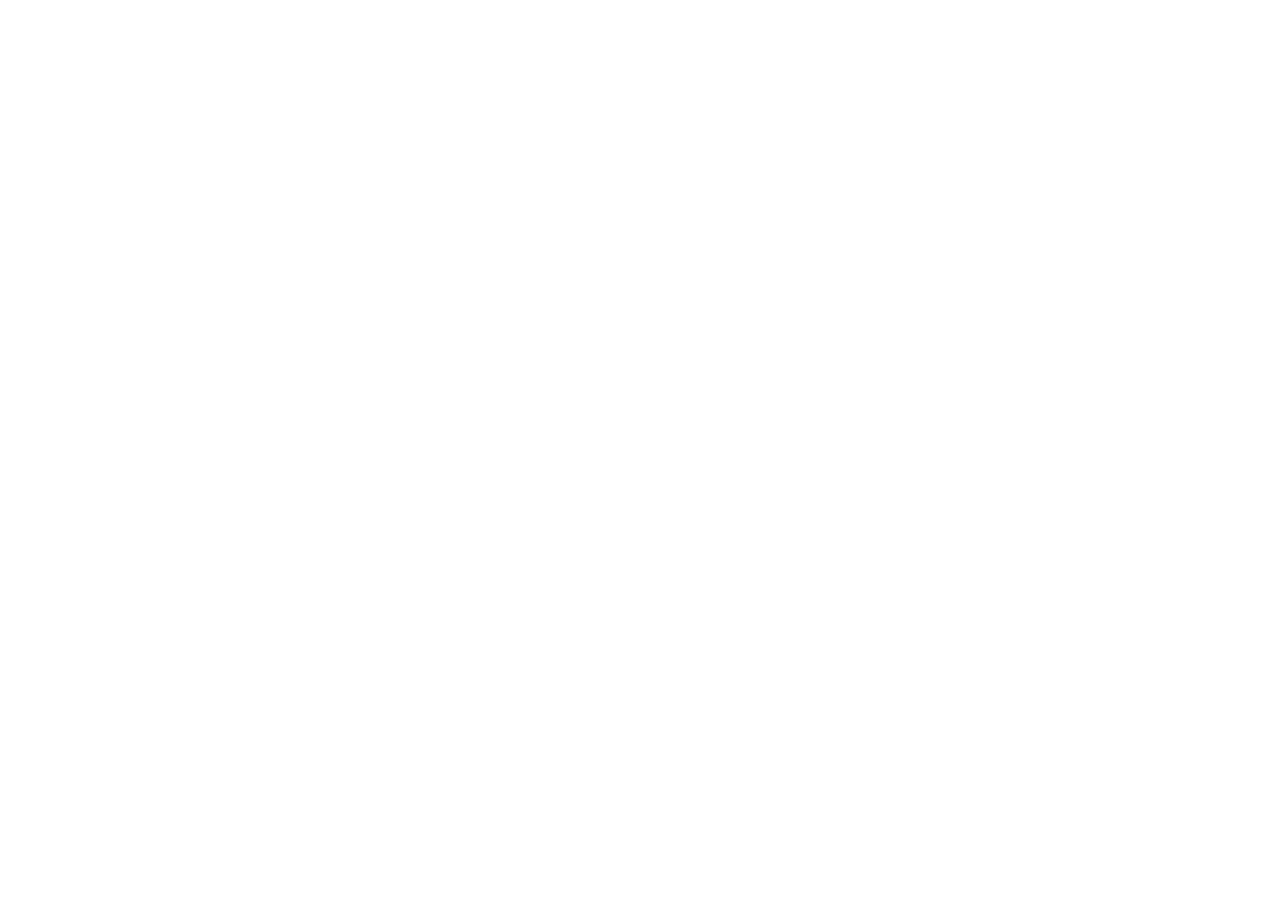
==== resources/client/index.html @ 7fcfb11c "Started Phase 3 development" ====
<!DOCTYPE html>
<html>

<head>
    <title>Demo page</title>
    <link rel="stylesheet" type="text/css" href="/client/css/styles.css">
    <script src="/client/js/index.js"></script>
    <link rel="shortcut icon" href="/client/favicon.ico" type="image/x-icon">
</head>

<body onload="pageLoad()">
<div id="content">
    <div id="testDiv"></div>
</div>
</body>

</html>
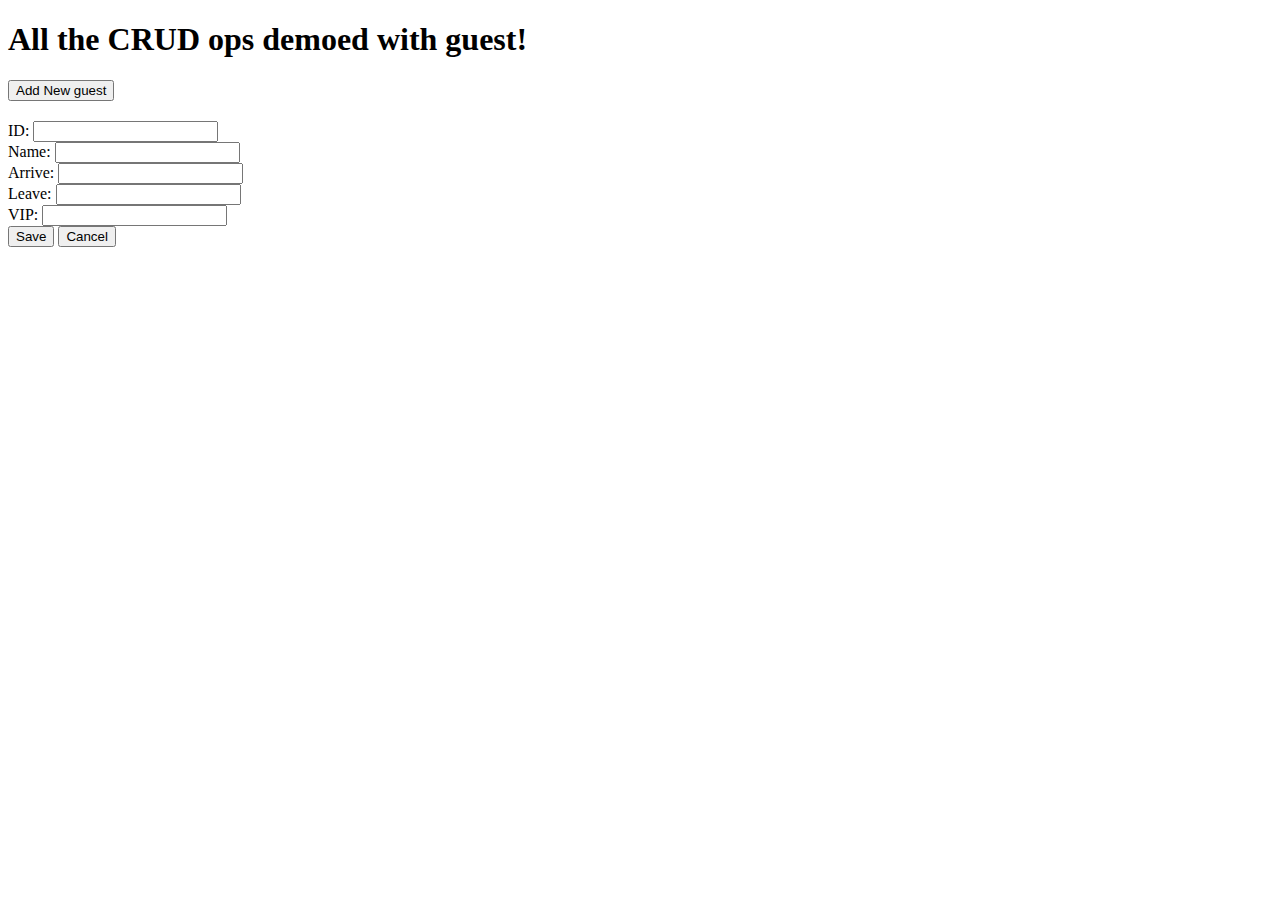
==== commit 084b4142: "More phase 3 development" ====
--- a/resources/client/index.html
+++ b/resources/client/index.html
@@ -10,8 +10,42 @@
 
 <body onload="pageLoad()">
 <div id="content">
-    <div id="testDiv"></div>
+
+    <div id="pageHeader">
+        <h1>All the CRUD ops demoed with guest!</h1>
+        <div class="floatRight"><button id="newButton" class="editButton">Add New guest</button></div>
+    </div>
+
+    <div id="listDiv"></div>
+
+    <div id="editDiv">
+        <h2 id="editHeading"></h2>
+        <form id="guestForm">
+            <div>
+                <label for="guestID" class="label">ID:</label>
+                <input type="text" name="ID" id="guestID">
+            </div>
+            <div>
+                <label for="guestName" class="Name">Name:</label>
+                <input type="text" name="Name" id="guestName">
+            </div>
+            <div>
+                <label for="guestArrive" class="label">Arrive:</label>
+                <input type="text" name="Arrive" id="guestArrive">
+            </div>
+            <div>
+                <label for="guestLeave" class="label">Leave:</label>
+                <input type="text" name="Leave" id="guestLeave">
+            </div>
+            <div>
+                <label for="guestVIP" class="label">VIP:</label>
+                <input type="text" name="VIP" id="guestVIP">
+            </div>
+            <div>
+                <input type="submit" value="Save" id="saveButton">
+                <input type="submit" value="Cancel" id="cancelButton">
+            </div>
+        </form>
+    </div>
 </div>
 </body>
-
-</html>
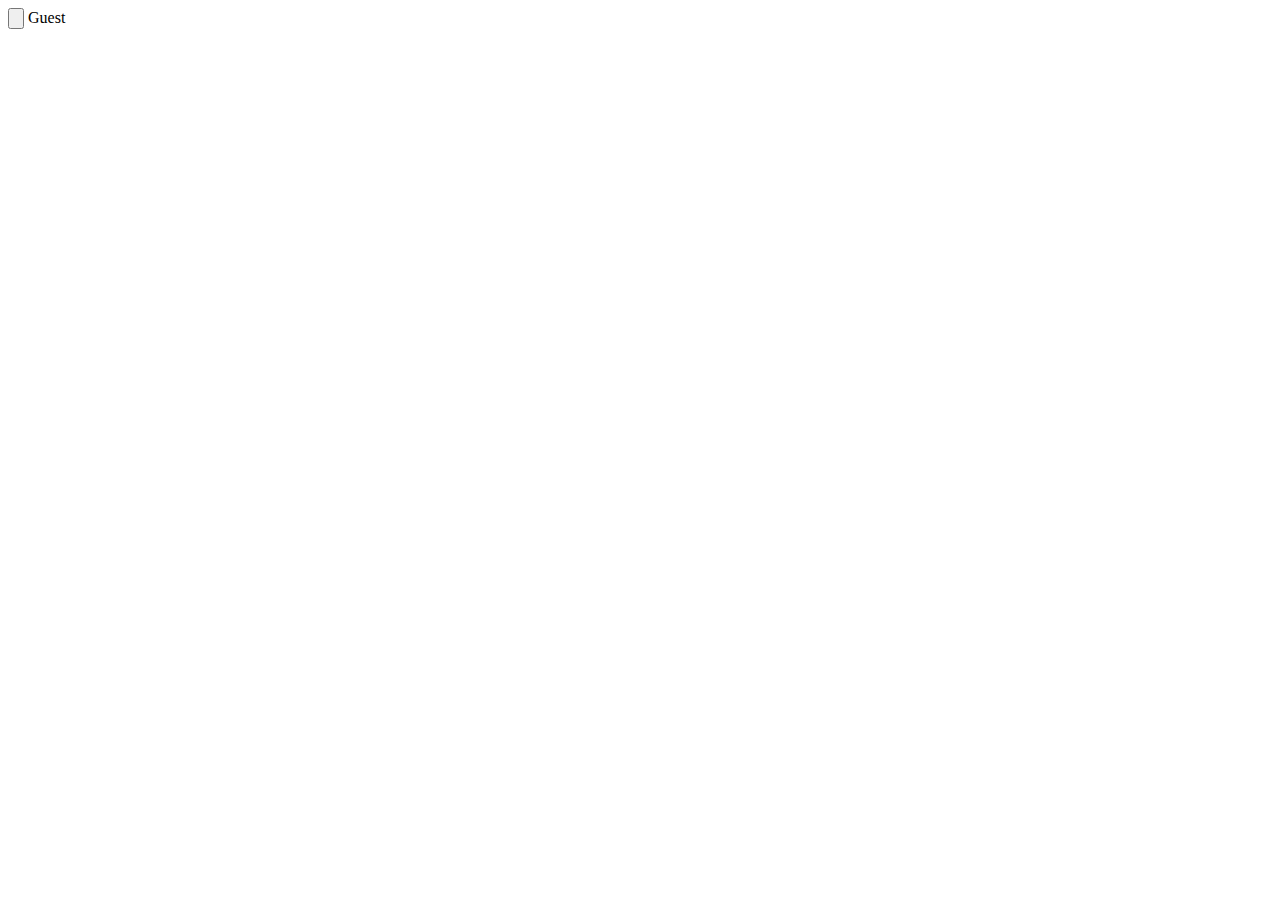
==== commit db8caed0: "Continued HTML" ====
--- a/resources/client/index.html
+++ b/resources/client/index.html
@@ -1,51 +1,11 @@
 <!DOCTYPE html>
 <html>
-
 <head>
-    <title>Demo page</title>
-    <link rel="stylesheet" type="text/css" href="/client/css/styles.css">
     <script src="/client/js/index.js"></script>
-    <link rel="shortcut icon" href="/client/favicon.ico" type="image/x-icon">
 </head>
-
 <body onload="pageLoad()">
-<div id="content">
-
-    <div id="pageHeader">
-        <h1>All the CRUD ops demoed with guest!</h1>
-        <div class="floatRight"><button id="newButton" class="editButton">Add New guest</button></div>
-    </div>
-
-    <div id="listDiv"></div>
-
-    <div id="editDiv">
-        <h2 id="editHeading"></h2>
-        <form id="guestForm">
-            <div>
-                <label for="guestID" class="label">ID:</label>
-                <input type="text" name="ID" id="guestID">
-            </div>
-            <div>
-                <label for="guestName" class="Name">Name:</label>
-                <input type="text" name="Name" id="guestName">
-            </div>
-            <div>
-                <label for="guestArrive" class="label">Arrive:</label>
-                <input type="text" name="Arrive" id="guestArrive">
-            </div>
-            <div>
-                <label for="guestLeave" class="label">Leave:</label>
-                <input type="text" name="Leave" id="guestLeave">
-            </div>
-            <div>
-                <label for="guestVIP" class="label">VIP:</label>
-                <input type="text" name="VIP" id="guestVIP">
-            </div>
-            <div>
-                <input type="submit" value="Save" id="saveButton">
-                <input type="submit" value="Cancel" id="cancelButton">
-            </div>
-        </form>
-    </div>
-</div>
+<input type="button" id="GuestButton">
+<label for="GuestButton">Guest</label>
+<div id="listDiv"></div>
 </body>
+</html>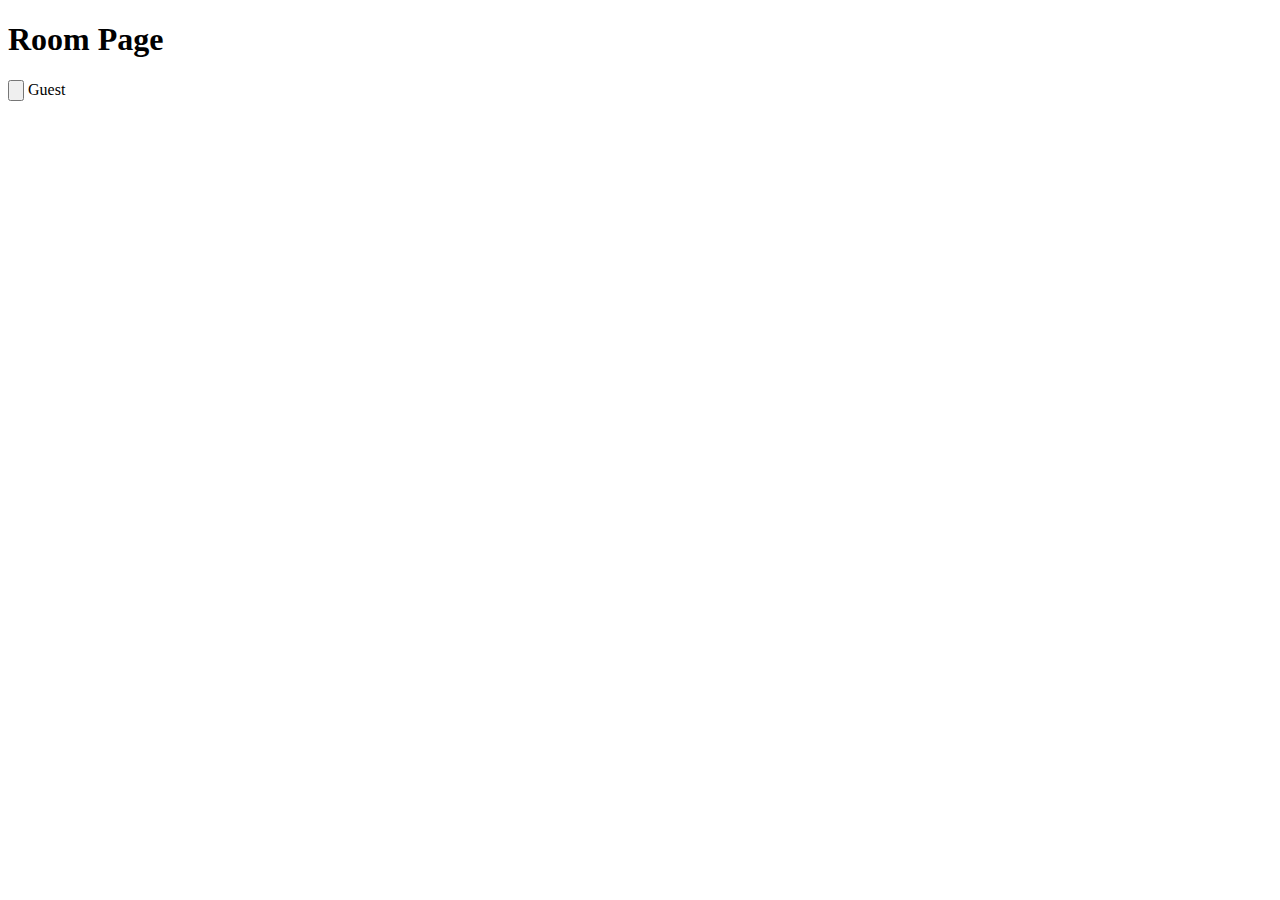
==== commit a5876270: "AHHHHHHHHHHH BUGS" ====
--- a/resources/client/index.html
+++ b/resources/client/index.html
@@ -2,10 +2,17 @@
 <html>
 <head>
     <script src="/client/js/index.js"></script>
+    <link rel="stylesheet" type="text/css" href="/client/css/styles.css">
 </head>
+
 <body onload="pageLoad()">
-<input type="button" id="GuestButton">
-<label for="GuestButton">Guest</label>
-<div id="listDiv"></div>
+<div id="RoomContent">
+    <div id="pageHeader">
+        <h1>Room Page</h1>
+    </div>
+    <input type="button" id="GuestButton">
+    <label for="GuestButton">Guest</label>
+    <div id="listDiv"></div>
+</div>
 </body>
 </html>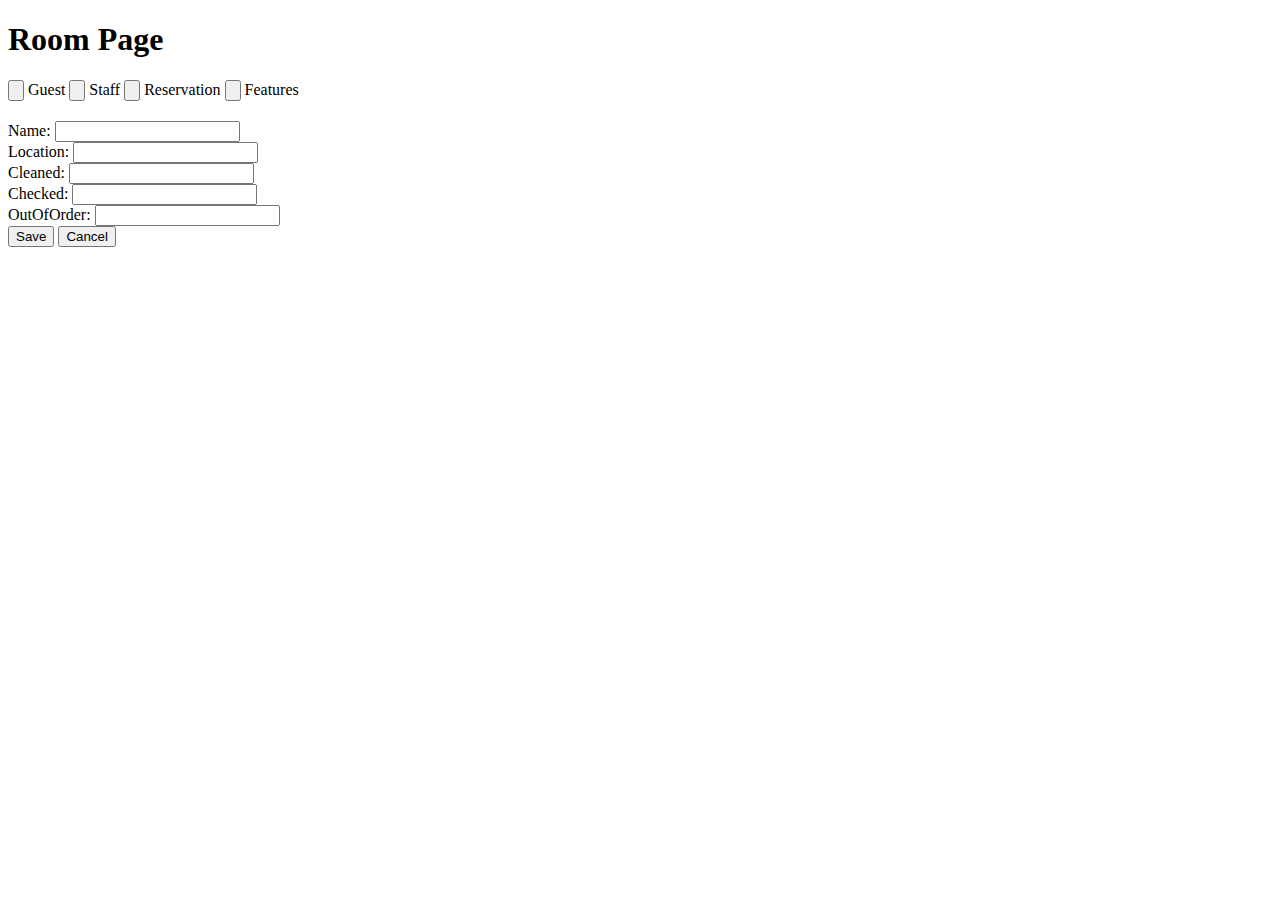
==== commit 5c8497f5: "Added all pages, lots of bugs" ====
--- a/resources/client/index.html
+++ b/resources/client/index.html
@@ -11,8 +11,49 @@
         <h1>Room Page</h1>
     </div>
     <input type="button" id="GuestButton">
-    <label for="GuestButton">Guest</label>
+    <label for="GuestButton" class="label">Guest</label>
+
+    <input type="button" id="StaffButton">
+    <label for="StaffButton" class="label">Staff</label>
+
+    <input type="button" id="ReservationButton">
+    <label for="ReservationButton" class="label">Reservation</label>
+
+    <input type="button" id="FeaturesButton">
+    <label for="FeaturesButton" class="label">Features</label>
+
     <div id="listDiv"></div>
+
+    <div id="editDiv">
+        <h2 id="editHeading"></h2>
+        <form id="RoomForm">
+            <input type="hidden" name="RoomID" id="RoomID">
+            <div>
+                <label for="RoomName" class="label">Name:</label>
+                <input type="text" name="RoomName" id="RoomName">
+            </div>
+            <div>
+                <label for="RoomLocation" class="label">Location:</label>
+                <input type="text" name="RoomLocation" id="RoomLocation">
+            </div>
+            <div>
+                <label for="Cleaned" class="label">Cleaned:</label>
+                <input type="text" name="Cleaned" id="Cleaned">
+            </div>
+            <div>
+                <label for="Checked" class="label">Checked:</label>
+                <input type="text" name="Checked" id="Checked">
+            </div>
+            <div>
+                <label for="OutOfOrder" class="label">OutOfOrder:</label>
+                <input type="text" name="OutOfOrder" id="OutOfOrder">
+            </div>
+            <div>
+                <input type="submit" value="Save" id="saveButton">
+                <input type="submit" value="Cancel" id="cancelButton">
+            </div>
+        </form>
+    </div>
 </div>
 </body>
 </html>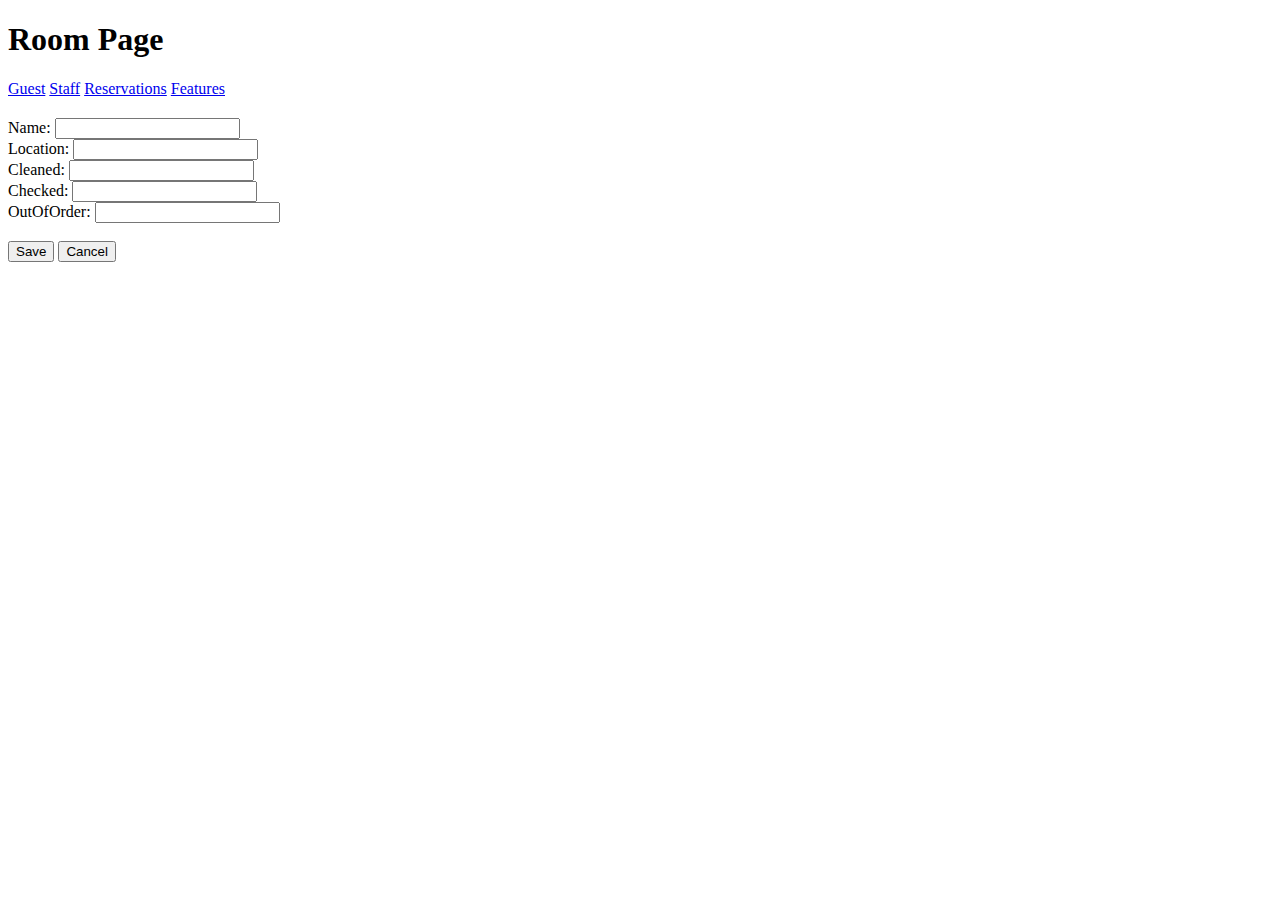
==== commit 44b9b9aa: "Pages kinda workin" ====
--- a/resources/client/index.html
+++ b/resources/client/index.html
@@ -6,21 +6,17 @@
 </head>
 
 <body onload="pageLoad()">
-<div id="RoomContent">
+<div id="content">
     <div id="pageHeader">
         <h1>Room Page</h1>
     </div>
-    <input type="button" id="GuestButton">
-    <label for="GuestButton" class="label">Guest</label>
 
-    <input type="button" id="StaffButton">
-    <label for="StaffButton" class="label">Staff</label>
+    <a href="guest.html" class="myButton">Guest</a>
+    <a href="staff.html" class="myButton">Staff</a>
+    <a href="reservation.html" class="myButton">Reservations</a>
+    <a href="features.html" class="myButton">Features</a>
 
-    <input type="button" id="ReservationButton">
-    <label for="ReservationButton" class="label">Reservation</label>
-
-    <input type="button" id="FeaturesButton">
-    <label for="FeaturesButton" class="label">Features</label>
+    <p></p>
 
     <div id="listDiv"></div>
 
@@ -48,9 +44,10 @@
                 <label for="OutOfOrder" class="label">OutOfOrder:</label>
                 <input type="text" name="OutOfOrder" id="OutOfOrder">
             </div>
+            <br>
             <div>
-                <input type="submit" value="Save" id="saveButton">
-                <input type="submit" value="Cancel" id="cancelButton">
+                <input type="submit" value="Save" class="myButton" id="saveButton">
+                <input type="submit" value="Cancel" class="myButton" id="cancelButton">
             </div>
         </form>
     </div>
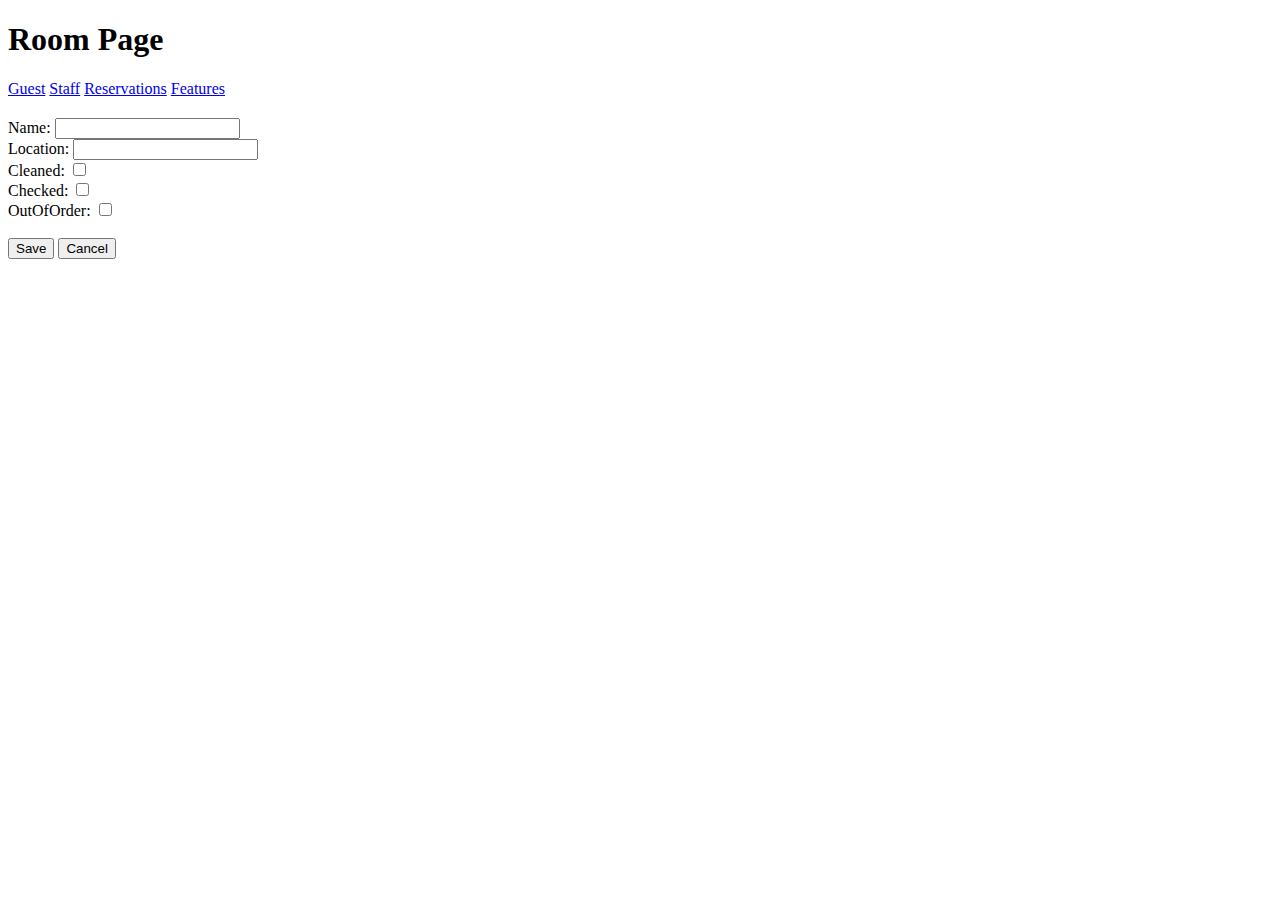
==== commit 8c371218: "Rooms now werks" ====
--- a/resources/client/index.html
+++ b/resources/client/index.html
@@ -34,15 +34,15 @@
             </div>
             <div>
                 <label for="Cleaned" class="label">Cleaned:</label>
-                <input type="text" name="Cleaned" id="Cleaned">
+                <input type="checkbox" name="Cleaned" id="Cleaned">
             </div>
             <div>
                 <label for="Checked" class="label">Checked:</label>
-                <input type="text" name="Checked" id="Checked">
+                <input type="checkbox" name="Checked" id="Checked">
             </div>
             <div>
                 <label for="OutOfOrder" class="label">OutOfOrder:</label>
-                <input type="text" name="OutOfOrder" id="OutOfOrder">
+                <input type="checkbox" name="OutOfOrder" id="OutOfOrder">
             </div>
             <br>
             <div>
